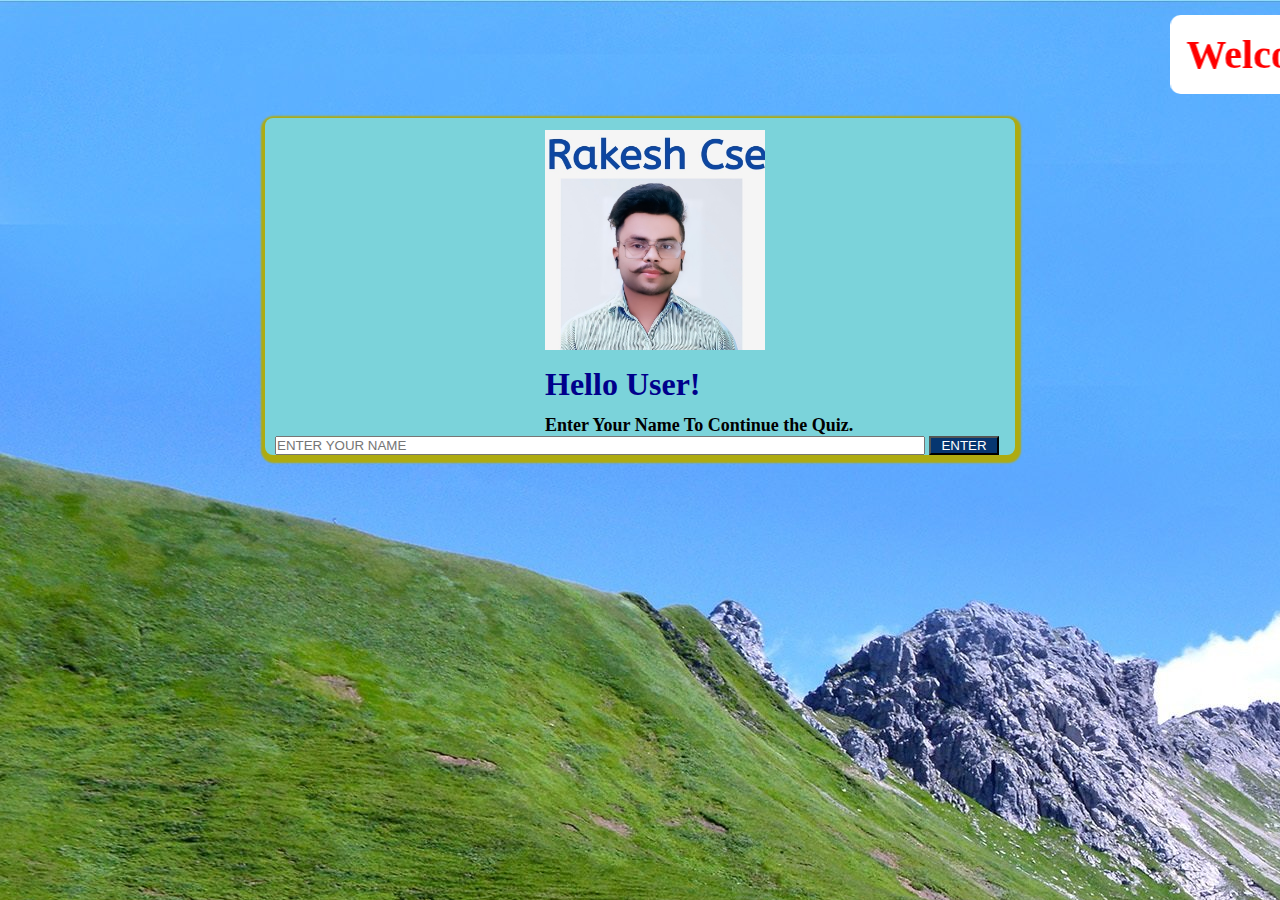
==== index.html @ 832cb15c "Rename Final-Quiz-app.html to index.html" ====
<!DOCTYPE html>
<html lang="en">

<head>
    <meta charset="UTF-8">
    <meta http-equiv="X-UA-Compatible" content="IE=edge">
    <meta name="viewport" content="width=device-width, initial-scale=1.0">
    <title>Final-quiz-app-of-Rakesh-Ranjan-Ray</title>
    <link rel="stylesheet" href="./final-Quiz-app.css" />
</head>

<body>

    <!--main page started-->
    <marquee scrollamount="13">

        <h2 style="background-color: white; color:red ;width:100%; border-radius: 10px; font-weight: bolder;
            margin-top: 15px;">
            Welcome To Rakesh_Cse.com,Just Evaluate Your Knowledge in various Fields.
        </h2>

    </marquee>

    </span>

    <div id="welcome-logo">

        <img src="./logo-1.jpg" height="220px" width="220px" class="head-item" />
        <h1 style="color: darkblue;" class="head-item">Hello<span id="u_name"> User!</span></h1>
        <p class="head-item" style="font-weight: bold; font-size: large;">Enter Your Name To Continue the Quiz.</p>
        <input type="text" onfocus="main_inp_focus_function()" placeholder="ENTER YOUR NAME" id="usern" />
        <button id="main-btn" type="submit">ENTER</button>


    </div>









    <!--main page end-->

    <!--second section of quiz app ,we can say this like it's a second welcome logo it have to show after hide of main page-->

    <div id="second-welcome-logo">



        <h1 style="color: darkblue;text-align: center ;">Select Category</h1>


        <div id="category">


            <button class="category-btn" id="dbmquiz" type="submit" onclick="dbms_quiz()">Database Management
                System</button>
            <button class="category-btn" id="web_quiz" onclick="web_quiz()" type="submit">Web Development</button>
            <button class="category-btn" id="cn_btn" type="submit" onclick="cn_quiz()">Computer Networks</button>
            <button class="category-btn" id="os-btn" type="submit"  onclick="os_Quiz()"   >Operating Systems</button>


        </div>










    </div>
    <!-- ending section -- second section of quiz app ,we can say this like it's a second welcome logo it have to show after hide of main page-- and then have to hide after click on any particular category div;'s -->
    <!-- web development quiz section(html) -->
    <div id="web-quiz-section">

        <div id="main_box">

            <div id="container" style="margin-top: 30px;">
                <marquee behavior="" direction="" scrollamount="20">
                    <h3
                        style="color: #e20e2ae9; font-weight: bolder;background-color: wheat; margin-bottom:20px; font-family: 'Trebuchet MS', 'Lucida Sans Unicode', 'Lucida Grande', 'Lucida Sans', Arial, sans-serif; font-size:30px">
                        Web Development quiz by Rakesh Ranjan Ray.</h3>
                    <p id="wbscore"></p>
                </marquee>
                <h4 id="webtime"></h4><span id="webwarn"></span>
                <h1 id="ques_box">This is The Sample Question</h1>

                <div class="row">

                    <input type="radio" value="a" id="options1" name="opt" class="ques_" />
                    <label for="options1">Option 1</label>
                </div>
                <div class="row">
                    <input type="radio" value="b" id="options2" name="opt" class="ques_" />
                    <label for="options2">Option 2</label>

                </div>
                <div class="row">
                    <input type="radio" value="c" id="options3" name="opt" class="ques_" />
                    <label for="options3">Option 3</label>

                </div>
                <div class="row">
                    <input type="radio" value="d" id="option4" name="opt" class="ques_" />
                    <label for="option4">Option 1</label><br>
                    <!-- <button type="submit" id="btn" onclick="submitQues()">Submit</button> -->

                </div>
                <button type="submit" id="btn" onclick="submitQues()">Submit</button>
            </div>

        </div>

    </div>

    <!-- web d quiz section(html) end here -->





    <!-- <h2>dbms quiz section(html)</h2> -->

    <div id="dbms_quiz">

        <div class="quiz-container" id="quiz">


            <h3 style="margin-top:20px ;">Database Management Quiz by Rakesh Ranjan Ray</h3>
            <div class="quiz-header">
                <h3 id="dbms_score"></h3>
                <h3 id="dbms_timer"></h3>
                <p id="dbms_warn"></p>
                <h2 id="question">Question Text</h2>
                <ul>
                    <li>
                        <input type="radio" name="answer" id="a" class="answer">
                        <label for="a" id="a_text">Answer</label>
                    </li>
                    <li>
                        <input type="radio" name="answer" id="b" class="answer">
                        <label for="b" id="b_text">Answer</label>
                    </li>
                    <li>
                        <input type="radio" name="answer" id="c" class="answer">
                        <label for="c" id="c_text">Answer</label>
                    </li>
                    <li>
                        <input type="radio" name="answer" id="d" class="answer">
                        <label for="d" id="d_text">Answer</label>
                    </li>
                </ul>
            </div>
            <button id="submit">Submit</button>
        </div>
    </div>
    <!-- <h2>dbms quiz section(html)</h2> end here -->


    <!-- computer network html start from here -->


    <div id="parentofcn">

        <div id="whole_cn_quiz_section">
            <div id="cn_quiz_section">
                <h3 style="text-align: center; background-color: rgb(255, 242, 240); border-radius: 50px;">COMPUTER
                    NETWORKS
                </h3>
                <span id="cn_score"></span>
                <div id="Question-container">
                    <h4 id="cn_dem"></h4><span id="spp"></span>
                    <h2 id="sample-question">This is the sample of Our Question</h2>
                    <div class="question-row">
                        <input type="radio" value="a" id="cn-option1" name="opt3" class="cn-ques" />
                        <label for="cn-option1">1st Option</label>
                    </div>

                    <div class="question-row">
                        <input type="radio" value="b" id="cn-option2" name="opt3" class="cn-ques" />
                        <label for="cn-option1">2nd Option</label>

                    </div>
                    <div class="question-row">
                        <input type="radio" value="c" id="cn-option3" name="opt3" class="cn-ques" />
                        <label for="cn-option1">3rd Option</label>

                    </div>
                    <div class="question-row">
                        <input type="radio" value="d" id="cn-option4" name="opt3" class="cn-ques" />
                        <label for="cn-option1">4th Option</label>

                    </div>

                </div>

            </div>
            <button type="submit" id="cn-btn" onclick="submit_cnQuiz()">Next Question</button>
        </div>
    </div>

    <!-- html of cn quiz ends here  -->




    <div id="os_quiz">

        <div class="os-quiz-container" id="os-quiz">
    
    
            <h3 style="margin-top:20px ;">Operating Systems Quiz by Rakesh Ranjan Ray</h3>
            <div class="os-quiz-header">
                <h3 id="os-score">rrr</h3>
                <h3 id="os-timer"></h3>
                <p id="os-warn"></p>
                <h2 id="os-question">Question Text</h2>
                <ul>
                    <li>
                        <input type="radio" name="answer"    value= "a"           id="os-a" class="os-answer">
                        <label for="os-a" id="os_a_text">Answer</label>
                    </li>
                    <li>
                        <input type="radio" name="answer"  value= "b"          id="os-b" class="os-answer">
                        <label for="os-b" id="os_b_text">Answer</label>
                    </li>
                    <li>
                        <input type="radio" name="answer"   value= "c"     id="os-c" class="os-answer">
                        <label for="os-c" id="os_c_text">Answer</label>
                    </li>
                    <li>
                        <input type="radio" name="answer"  value= "d" id="os-d" class="os-answer">
                        <label for="os-d" id="os_d_text">Answer</label>
                    </li>
                </ul>
            </div>
            <button id="os_submitBtn">Submit</button>
        </div>
    </div>










    <!--focus function for main username input section-->
    <script>

        const main_inp_focus_function = () => {

            document.getElementById('usern').style.backgroundColor="#00ff80";
            document.getElementById('usern').style.height="29px";

        }


       



    </script>





    <script src="./final-Quiz-app.js"></script>
</body>

</html>
---- final-Quiz-app.css ----
* {
    padding: 0;
    margin: 0;



}

body {
    background-image: url(./schrecksee-2534484.jpg);


}





#second-welcome-logo {

    height: 300px;
    width: 750px;
    background-color: #dacc7b;
    margin: auto;
    margin-top: 20px;
    border-radius: 8px;
    box-shadow: 1px 3px 2px 5px rgb(115, 91, 100);
    display: none;
}

#welcome-logo {

    height: 100%;
    background-color: #7bd3da;
    width: 750px;
    margin: auto;
    margin-top: 20px;
    border-radius: 8px;
    box-shadow: 1px 3px 2px 5px rgb(174, 171, 16);


}

.head-item {

    margin-left: 280px;

    margin-top: 12px;
}

#welcome-logo input {


    width: 650px;
    margin-left: 10px;

}

#main-btn {
    width: 70px;
    cursor: pointer;

    background-color: rgb(6, 54, 112);
    color: white;
}





#main-btn:hover{

width: 75px;
height: 40px;
margin-bottom: 10px;

border-radius: 10px;

}




#main-btn:active{

    width: 60px;
    height: 40px;
    margin-bottom: 10px;
    
    border-radius: 10px;
    
    }










#category {


    display: flex;
    flex-direction: row;
    flex-wrap: wrap;



}

.category-btn {
    cursor: pointer;

    height: 60px;
    width: 320px;
    padding: 10px;
    margin: 10px;
    margin-left: 30px;
    margin-top: 30px;

    border: 5px solid rgb(69, 32, 40);
    border-radius: 8px;
    box-shadow: 8px 8px 2px 5px rgb(174, 171, 16);
    color: blue;
    font-size: larger;
    font-weight: bold;
    font-family: 'Segoe UI', Tahoma, Geneva, Verdana, sans-serif;
}

.category-btn:hover {
    background-color: rgb(18, 168, 176);

}

#dbms_quiz {
    display: none;

}

/****** web d css   start from downward*******/
#container h3,
h2 {

    font-size: 40px;
    font-weight: bold;

}


#container {
    background-color: rgb(158, 138, 138);
    height: 100%;
    width: 800px;
    margin: auto;
    border-radius: 12px;
    box-shadow: 1px 5px 2px 2px yellow;
    padding: 20px 10px 10px 50px;

}

.row {
    padding: 10px;
    color: white;
    font-family: serif;
    width: 90%;
    margin: 10px;
    background-color: rgb(181, 161, 161);
    border-radius: 10px;;


}


.row:hover{

    padding: 12px;
    color: rgb(188, 174, 174);
    font-family: serif;
    width: 90%;
    margin: 10px;
    background-color: rgb(81, 48, 201);
    border-radius: 15px;;
color: white;
}










#btn {
cursor: pointer;
    padding-bottom: 3px;
    width: 100%;
    height: 30px;
    margin-top: 20px;
    color: black;
    background-image: linear-gradient(rgb(0, 140, 255), rgb(205, 205, 166));
    font-size: large;
    font-family: 'Gill Sans', 'Gill Sans MT', Calibri, 'Trebuchet MS', sans-serif;
    font-weight: bold;

}

#web-quiz-section {
    display: none;


}

/* css of web d quiz end here  */



/* css of dbms quiz started here from downward */
@import url('https://fonts.googleapis.com/css2?family=Poppins:wght@200;300;400;500&display=swap');

* {
    box-sizing: border-box;
}



.quiz-container {



    background-color: rgb(132, 107, 107);
    height: 100%;
    width: 800px;
    margin: auto;
    border-radius: 12px;
    box-shadow: 1px 5px 2px 2px yellow;
    padding: 20px 10px 10px 50px;


    /* margin: auto;
            background-color: rgb(215, 155, 155);
            border-radius: 10px;
            box-shadow: 0 0 10px 2px rgba(100, 100, 100, 0.1);
            width: 650px;
            height: 100%;
            overflow: hidden;
            border-radius: 10px;
            box-shadow: 5px 2px 1px red; */
}

.quiz-header {
    padding: 10px;
}

h2 {
    padding: 1rem;
    text-align: center;
    margin: 0;
}

ul {
    list-style-type: none;
    padding: 0;
    









    
}

ul li {

    font-size: 1.2rem;
    margin: 1rem 0;





    padding: 10px;
    color: white;
    font-family: serif;
    width: 90%;
    margin: 10px;
    background-color: rgb(181, 161, 161);
    border-radius: 10px;;



}










ul li:hover {

    font-size: 1.2rem;
    margin: 1rem 0;





    padding: 15px;
    color: white;
    font-family: serif;
    width: 90%;
    margin: 10px;
    background-color: rgb(161, 161, 181);
    border-radius: 10px;;



}



















ul li label {
    cursor: pointer;
}

#submit {
    background-color: #03cae4;
    color: #fff;
    border: none;
    display: block;
    width: 100%;
    cursor: pointer;
    font-size: 1.1rem;
    font-family: inherit;
    padding: 1.3rem;
}

button:hover {
    background-color: #0417c4;
}

button:focus {
    outline: none;
    background-color: #44b927;
}
/* css of dbms quiz end here */
 /* css of computer network started from here */
 #cn_quiz_section {
    background-color: rgb(169, 213, 252);
    height: 600px;
    width: 40%;
    border-radius: 30px;
    border: 2px dotted green;
    margin: auto;
    box-shadow: 2px 5px 1px 20px rgb(170, 206, 203);
    display: none;

}
#cn-btn{
display: none;

}

.question-row {
    padding: 10px;
    color: white;
    font-family: serif;
    width: 90%;
    margin: 10px;
    background-color: rgb(181, 161, 161);
    border-radius: 10px;
}





.question-row:hover {
    padding: 15px;
    color: white;
    font-family: Arial, Helvetica, sans-serif;
    width: 90%;
    margin: 10px;
    background-color: rgb(162, 161, 181);
    border-radius: 10px;
}














#cn-btn {
    cursor: pointer;
    height: 30px;
    width: 650px;
    background-color: rgb(0, 102, 255);
    border-radius: 10px;
    color: white;
      margin-left: 429px; 
     /* position: fixed;
     bottom: 0px;
     right: 0px;
     top:100px;
     bottom: 10px; */
    
     
    /* margin-left: 440px; */ 
    color: white;
    font-weight: bold;
    position: relative;
    /* bottom: -4px;
    right: 10px; */

}

#sample-question {

    display: inline-block;
    margin-top: 10px;

}

#cn_score {

    float: right;
    margin-right: 20px;
    margin-top: 10px;

}
/* css of computer network end */
 /* CSS OF OPERATNG SYSTEMS QUIZ STARTED FROM HERE  */



 .os-quiz-container {



    background-color: rgb(132, 107, 107);
    height: 550px;
    width: 800px;
    margin: auto;
    border-radius: 12px;
    box-shadow: 1px 5px 2px 2px yellow;
    padding: 20px 10px 10px 50px;


    /* margin: auto;
    background-color: rgb(215, 155, 155);
    border-radius: 10px;
    box-shadow: 0 0 10px 2px rgba(100, 100, 100, 0.1);
    width: 650px;
    height: 100%;
    overflow: hidden;
    border-radius: 10px;
    box-shadow: 5px 2px 1px red; */
}

.os-quiz-header {
    padding: 10px;
}

h2 {
    padding: 1rem;
    text-align: center;
    margin: 0;
}

ul {
    list-style-type: none;
    padding: 0;











}

ul li {

    font-size: 1.2rem;
    margin: 1rem 0;





    padding: 10px;
    color: white;
    font-family: serif;
    width: 90%;
    margin: 10px;
    background-color: rgb(181, 161, 161);
    border-radius: 10px;
    ;



}

ul li label {
    cursor: pointer;
}

#os_submitBtn {
    background-color: #03cae4;
    color: #fff;
    border: none;
    display: block;
    width: 100%;
    cursor: pointer;
    font-size: 1.1rem;
    font-family: inherit;
    padding: 1.3rem;
}

button:hover {
    background-color: #0417c4;
}

button:focus {
    outline: none;
    background-color: #44b927;
}
#os_quiz{

display: none;

}
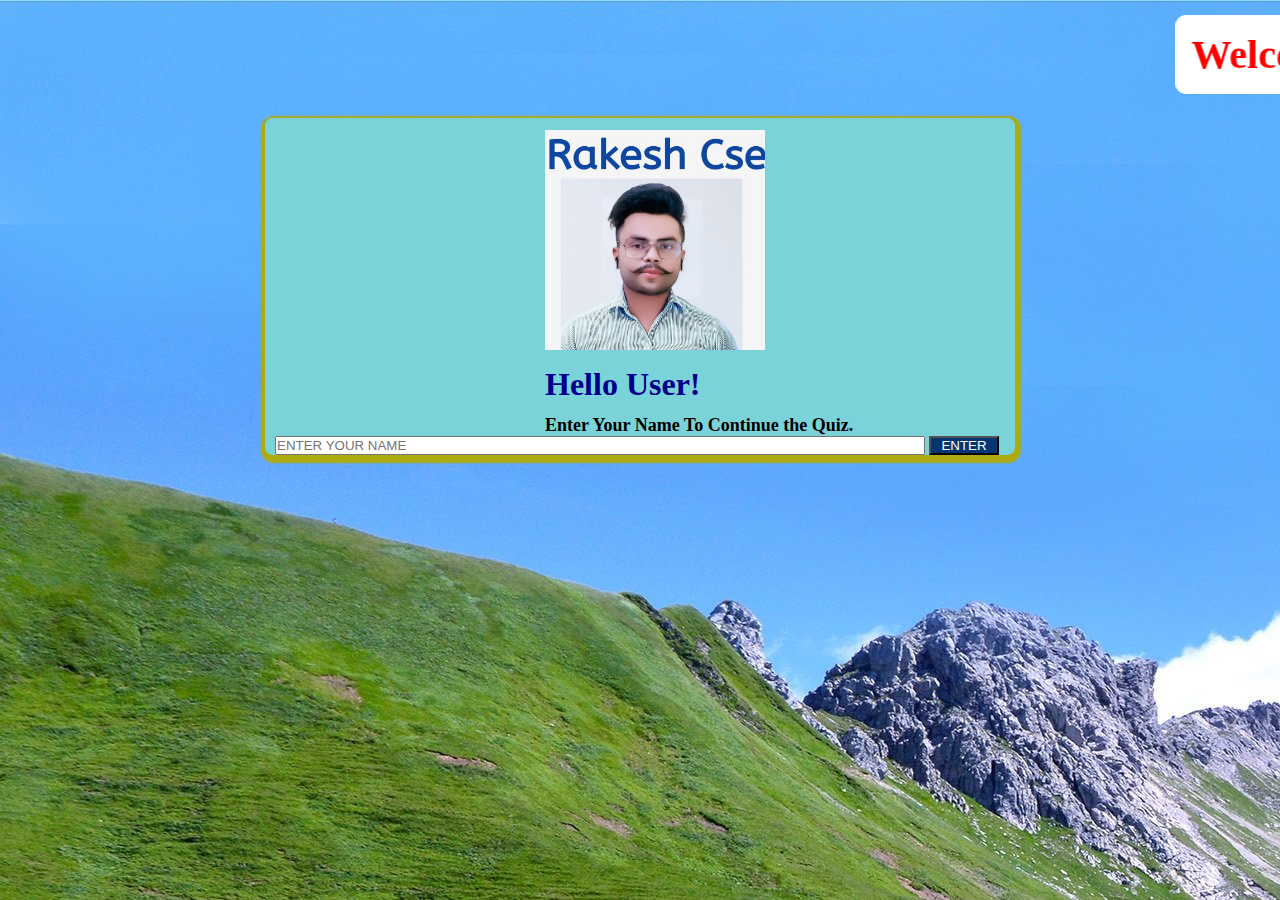
==== commit 55eee51d: "Update index.html" ====
--- a/index.html
+++ b/index.html
@@ -201,7 +201,7 @@
                 </div>
 
             </div>
-            <button type="submit" id="cn-btn" onclick="submit_cnQuiz()">Next Question</button>
+            <button type="submit" id="cn-btn" onclick="submit_cnQuiz()">Next Question.</button>
         </div>
     </div>
 
--- a/final-Quiz-app.css
+++ b/final-Quiz-app.css
@@ -429,11 +429,11 @@
 #cn-btn {
     cursor: pointer;
     height: 30px;
-    width: 650px;
+    width: 500px;
     background-color: rgb(0, 102, 255);
     border-radius: 10px;
     color: white;
-      margin-left: 429px; 
+      margin-left: 250px; 
      /* position: fixed;
      bottom: 0px;
      right: 0px;
@@ -569,4 +569,4 @@
 
 display: none;
 
-}+}
